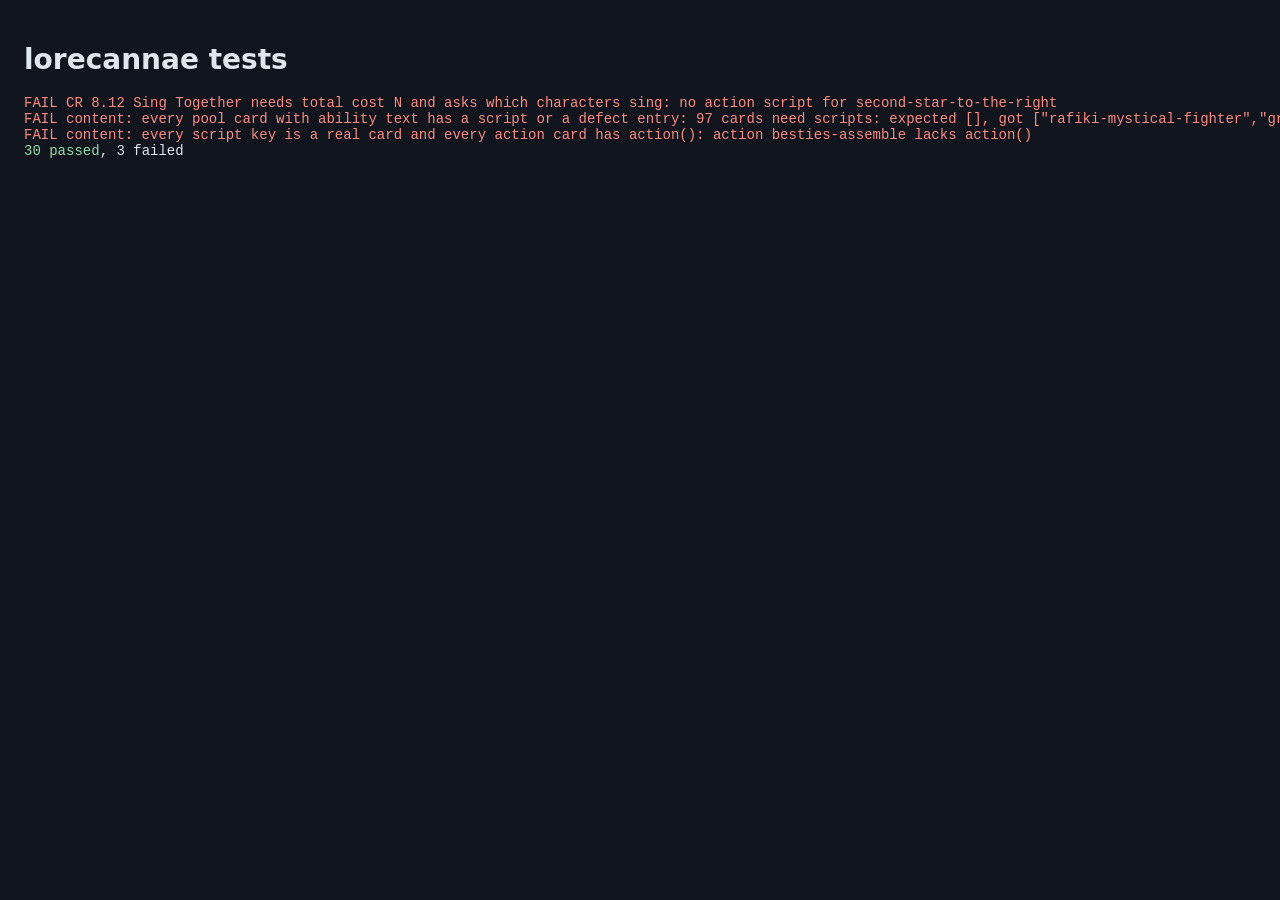
==== tests.html @ b033cf8b "Engine core: queue/bag/ask replay, doors, CR 4.x turn actions, keywords, tests js/engine.js: newGame" ====
<!doctype html>
<html lang="en">
<head><meta charset="utf-8"><title>lorecannae tests</title>
<style>body{font:14px system-ui;background:#10141c;color:#dfe6f0;padding:16px}.f{color:#ff8a80}.p{color:#8ee0ac}</style></head>
<body>
<h1>lorecannae tests</h1><pre id="out">running…</pre>
<!-- engine -->
<script src="js/ns.js"></script>
<script src="data/cards.js"></script>
<script src="data/decks.js"></script>
<script src="data/defects.js"></script>
<script src="js/engine.js"></script>
<script src="js/abilities.js"></script>
<script src="data/abilities/amber.js"></script>
<script src="data/abilities/amethyst.js"></script>
<script src="data/abilities/emerald.js"></script>
<script src="data/abilities/steel.js"></script>
<script src="js/ai.js"></script>
<!-- /engine -->
<script src="tests/harness.js"></script>
<script src="tests/01-rules.js"></script>
<script src="tests/cards-amber.js"></script>
<script src="tests/cards-amethyst.js"></script>
<script src="tests/cards-emerald.js"></script>
<script src="tests/cards-steel.js"></script>
<script src="tests/99-content.js"></script>
<script>
  (function () {
    const r = LC.T.runAll(new URLSearchParams(location.search).get('filter'));
    document.getElementById('out').innerHTML = r.fails.map((f) => '<span class="f">' + f + '</span>').join('\n') +
      '\n<span class="p">' + r.pass + ' passed</span>, ' + r.fail + ' failed';
  })();
</script>
</body>
</html>
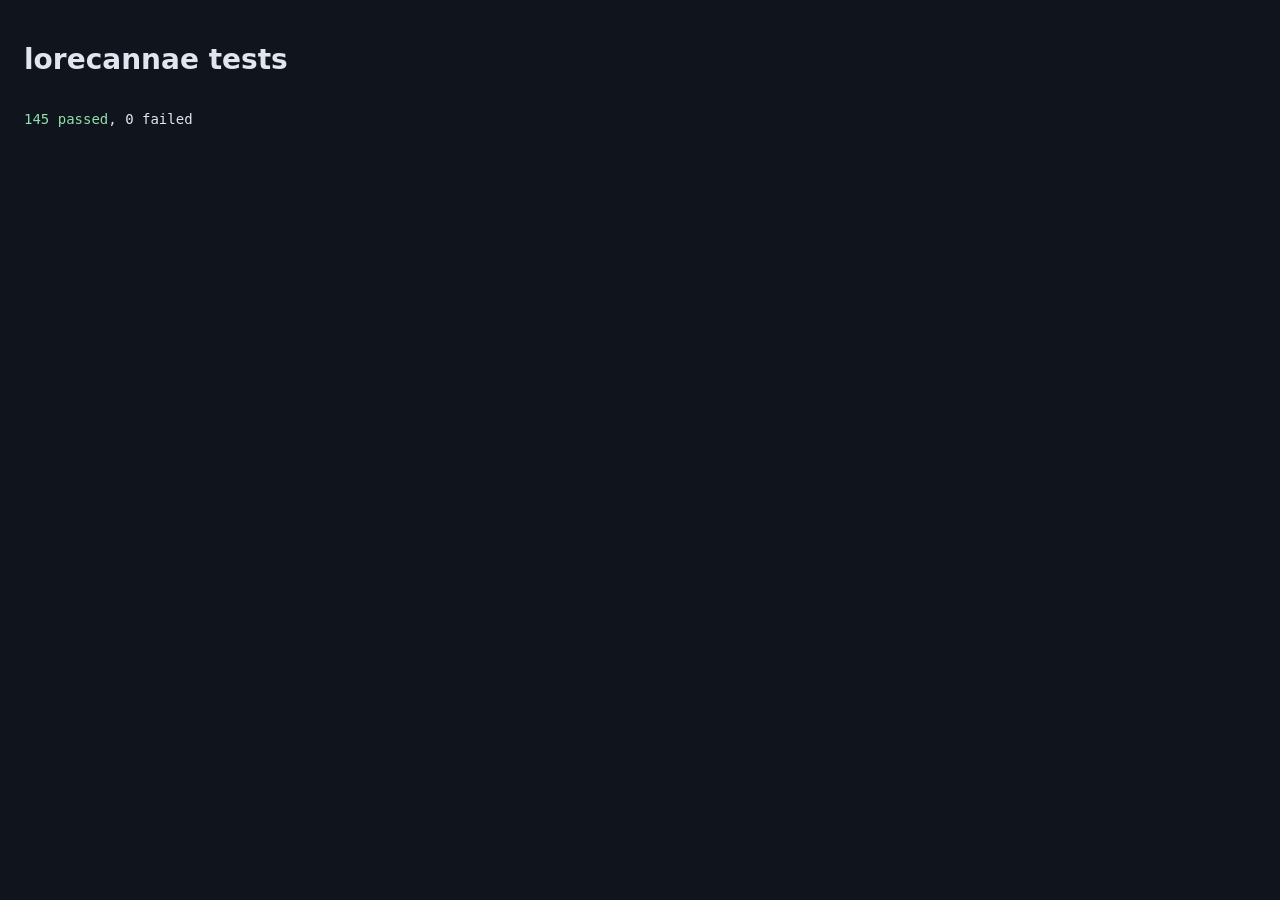
==== commit 138f3836: "Fix card-review findings: banish credit, CR 6.2.4 'if' timing, Support targets Independent review (s" ====
--- a/tests.html
+++ b/tests.html
@@ -19,6 +19,7 @@
 <!-- /engine -->
 <script src="tests/harness.js"></script>
 <script src="tests/01-rules.js"></script>
+<script src="tests/02-review-regressions.js"></script>
 <script src="tests/cards-amber.js"></script>
 <script src="tests/cards-amethyst.js"></script>
 <script src="tests/cards-emerald.js"></script>
